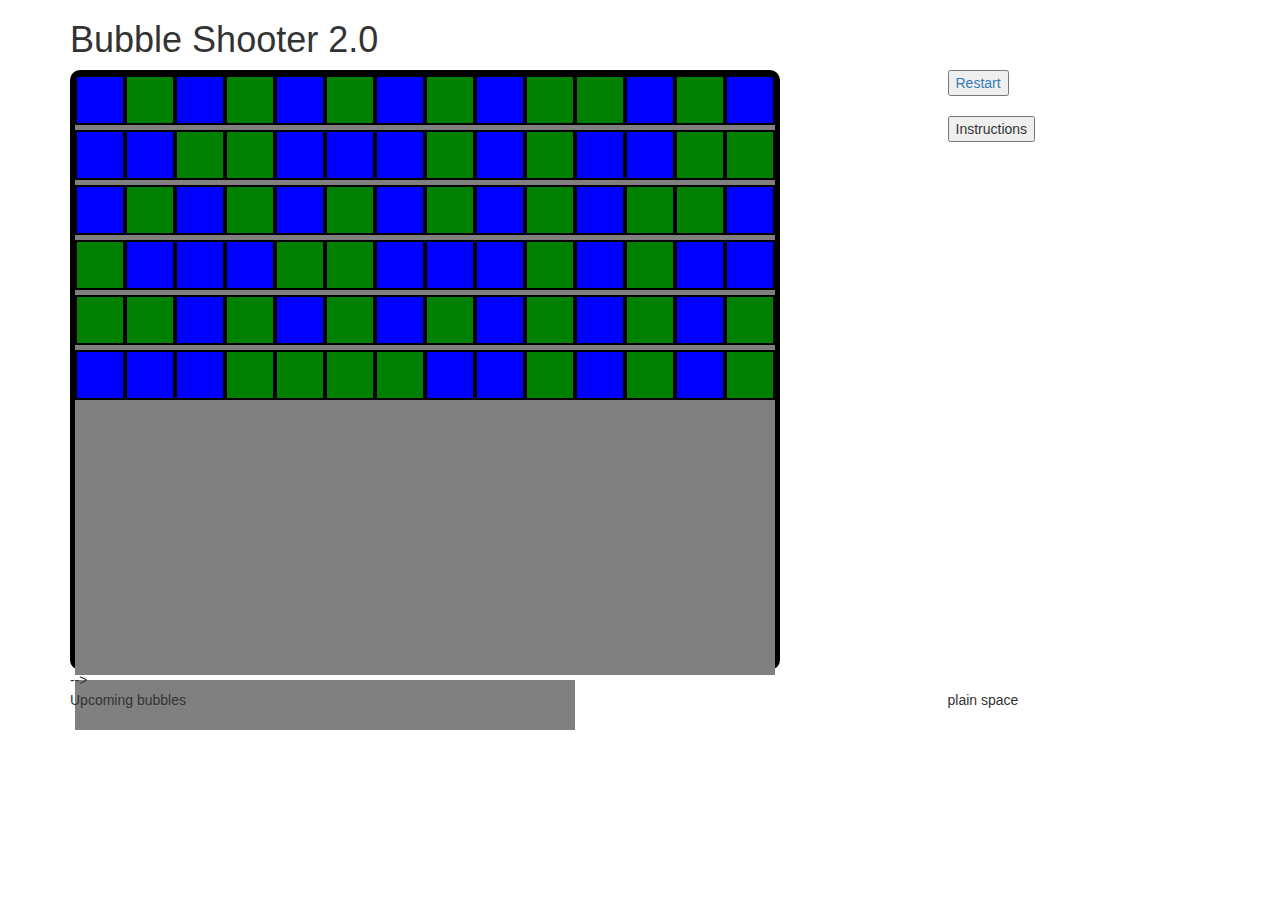
==== index.html @ c1214efe "I made the clear grey tiles on the remaining of the board" ====
<!DOCTYPE html>
<html lang="en" dir="ltr">
<head>
  <meta charset="utf-8">
  <title>Bubble Shooter 2.0</title>
  <script type="text/boostrap" src="https://maxcdn.bootstrapcdn.com/bootstrap/3.3.7/js/bootstrap.min.js"></script>
  <link rel="stylesheet" type="text/css" href="https://maxcdn.bootstrapcdn.com/bootstrap/3.3.7/css/bootstrap.min.css">
  <link href="https://fonts.googleapis.com/css?family=Raleway" rel="stylesheet">
  <link rel="stylesheet" href="css/index.css">
</head>
<body>
  <div class="container">
    <h1>Bubble Shooter 2.0</h1>
    <div class="row">
      <div class="col-md-9">
        <div id="board">

        </div> -->

      </div>

      <div class="col-md-3">
        <div>
          <button onclick=><a href="file:///C:/Users/tech-w86.LAPTOP-3ALVMOF3/Documents/Engineering26/Week4/Project%201/Sparta-Global-BubbleShooter2.0/index.html">Restart</a></button>
          <br></br>
          <div class="Instructions"></button>
            <button onclick="myFunction()">Instructions</button>
            <script>
            function myFunction() {
              document.getElementById("demo").innerHTML = alert("How to Play? When three or more bubbles of the same colour connect. The bubbles will pop. Use your mouse to connect bubbles of the same colour. Good Luck");
            }
          </script>

        </div>

      </div>
    </div>
  </div>
  <div class="row">
    <div class="col-md-9">
      <div class="arrow">
        <p>Upcoming bubbles</p>
        
      </div>
    </div>
    <div class="col-md-3">
      <p>plain space</p>
    </div>







  </div>
</div>
<script src="js/jquery-3.3.1.js" type="text/javascript "charset="utf-8"></script>
<script src="js/index.js" type="text/javascript" charset="utf-8"></script>
</body>


</html>
---- css/index.css ----
#board{
	width: 710px;
	height: 600px;
	margin: 0px;
	background-color: grey;
	border-radius: 10px;
	border: 5px solid black;
}
img{
  width: 50px;
  height: 50px;
}
.blue{
  display: inline-block;
  background-color: blue;
  border:2px solid black;
  width: 50px;
  height: 50px;
}
.green{
  display: inline-block;
  border:2px solid black;
  background-color: green;
  width: 50px;
  height: 50px;
}
.clear{
  display: inline-block;
  background-color: grey;
  width: 50px;
  height: 50px;
}
.arrow{
  align-self: center;
  images: ../images/arrow-image.png
}
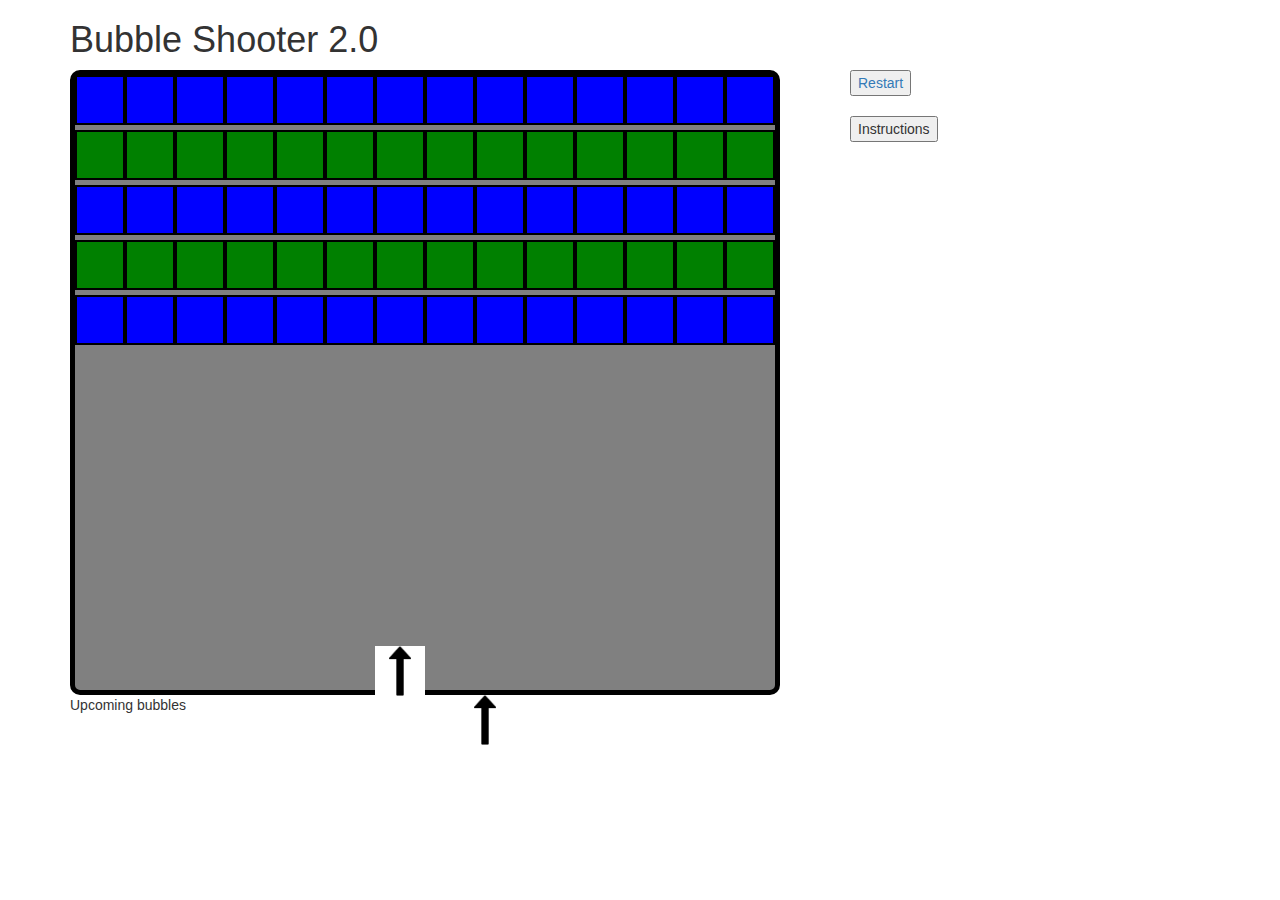
==== commit 405cbae1: "I got the arrow to get on the game board" ====
--- a/index.html
+++ b/index.html
@@ -12,14 +12,13 @@
   <div class="container">
     <h1>Bubble Shooter 2.0</h1>
     <div class="row">
-      <div class="col-md-9">
+      <div class="col-md-8">
         <div id="board">
 
-        </div> -->
+        </div>
+        </div>
 
-      </div>
-
-      <div class="col-md-3">
+      <div class="col-md-4">
         <div>
           <button onclick=><a href="file:///C:/Users/tech-w86.LAPTOP-3ALVMOF3/Documents/Engineering26/Week4/Project%201/Sparta-Global-BubbleShooter2.0/index.html">Restart</a></button>
           <br></br>
@@ -27,8 +26,7 @@
             <button onclick="myFunction()">Instructions</button>
             <script>
             function myFunction() {
-              document.getElementById("demo").innerHTML = alert("How to Play? When three or more bubbles of the same colour connect. The bubbles will pop. Use your mouse to connect bubbles of the same colour. Good Luck");
-            }
+              document.getElementById("demo").innerHTML = alert("How to Play? When three or more bubbles of the same colour connect. The bubbles will pop. Use your mouse to connect bubbles of the same colour. Good Luck");}
           </script>
 
         </div>
@@ -37,14 +35,18 @@
     </div>
   </div>
   <div class="row">
-    <div class="col-md-9">
-      <div class="arrow">
-        <p>Upcoming bubbles</p>
-        
+    <div class="col-md-4">
+      <p>Upcoming bubbles</p>
       </div>
-    </div>
-    <div class="col-md-3">
-      <p>plain space</p>
+      <div class="col-md-3">
+        <div class="arrow">
+          <img src="images/arrow-image.png" alt="arrow">
+
+        </div>
+      </div>
+
+
+    <div class="col-md-5">
     </div>
 
 
--- a/css/index.css
+++ b/css/index.css
@@ -1,6 +1,6 @@
 #board{
 	width: 710px;
-	height: 600px;
+	height: 625px;
 	margin: 0px;
 	background-color: grey;
 	border-radius: 10px;
@@ -31,6 +31,7 @@
   height: 50px;
 }
 .arrow{
-  align-self: center;
+  align: center;
+  display: block;
   images: ../images/arrow-image.png
 }
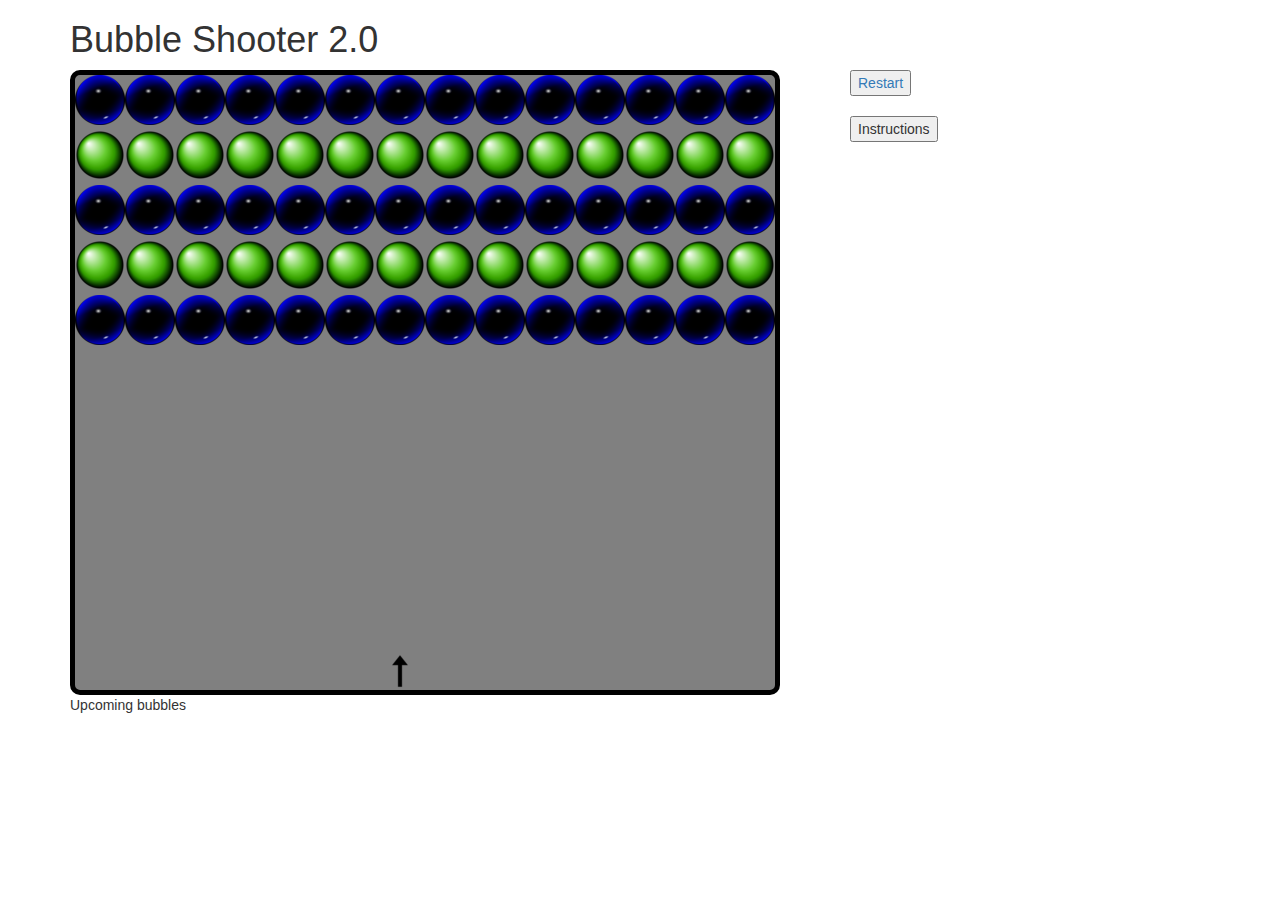
==== commit bbb924a3: "I have altered the pics to fit the size for the board" ====
--- a/index.html
+++ b/index.html
@@ -14,9 +14,12 @@
     <div class="row">
       <div class="col-md-8">
         <div id="board">
+          <div class="arrow">
 
+
+          </div>
         </div>
-        </div>
+      </div>
 
       <div class="col-md-4">
         <div>
@@ -27,27 +30,24 @@
             <script>
             function myFunction() {
               document.getElementById("demo").innerHTML = alert("How to Play? When three or more bubbles of the same colour connect. The bubbles will pop. Use your mouse to connect bubbles of the same colour. Good Luck");}
-          </script>
+              </script>
+
+            </div>
+
+          </div>
+        </div>
+      </div>
+      <div class="row">
+        <div class="col-md-4">
+          <p>Upcoming bubbles</p>
+        </div>
+        <div class="col-md-3">
 
         </div>
 
-      </div>
-    </div>
-  </div>
-  <div class="row">
-    <div class="col-md-4">
-      <p>Upcoming bubbles</p>
-      </div>
-      <div class="col-md-3">
-        <div class="arrow">
-          <img src="images/arrow-image.png" alt="arrow">
 
+        <div class="col-md-5">
         </div>
-      </div>
-
-
-    <div class="col-md-5">
-    </div>
 
 
 
@@ -55,11 +55,11 @@
 
 
 
-  </div>
-</div>
-<script src="js/jquery-3.3.1.js" type="text/javascript "charset="utf-8"></script>
-<script src="js/index.js" type="text/javascript" charset="utf-8"></script>
-</body>
+      </div>
+    </div>
+    <script src="js/jquery-3.3.1.js" type="text/javascript "charset="utf-8"></script>
+    <script src="js/index.js" type="text/javascript" charset="utf-8"></script>
+  </body>
 
 
-</html>
+  </html>
--- a/css/index.css
+++ b/css/index.css
@@ -12,15 +12,16 @@
 }
 .blue{
   display: inline-block;
-  background-color: blue;
-  border:2px solid black;
+  background-image: url(../images/Blue-Ball.png);
+  /* background-color: blue;
+  border:2px solid black; */
   width: 50px;
   height: 50px;
 }
 .green{
   display: inline-block;
-  border:2px solid black;
-  background-color: green;
+  /* border:2px solid black; */
+  background-image: url(../images/green-ball.png);
   width: 50px;
   height: 50px;
 }
@@ -33,5 +34,7 @@
 .arrow{
   align: center;
   display: block;
-  images: ../images/arrow-image.png
-}
+  background-image: url(Sparta-Global-BubbleShooter2.0/images/arrow-image.png);
+  /* background-color: grey; */
+  width: 0px;
+  height: 0px;
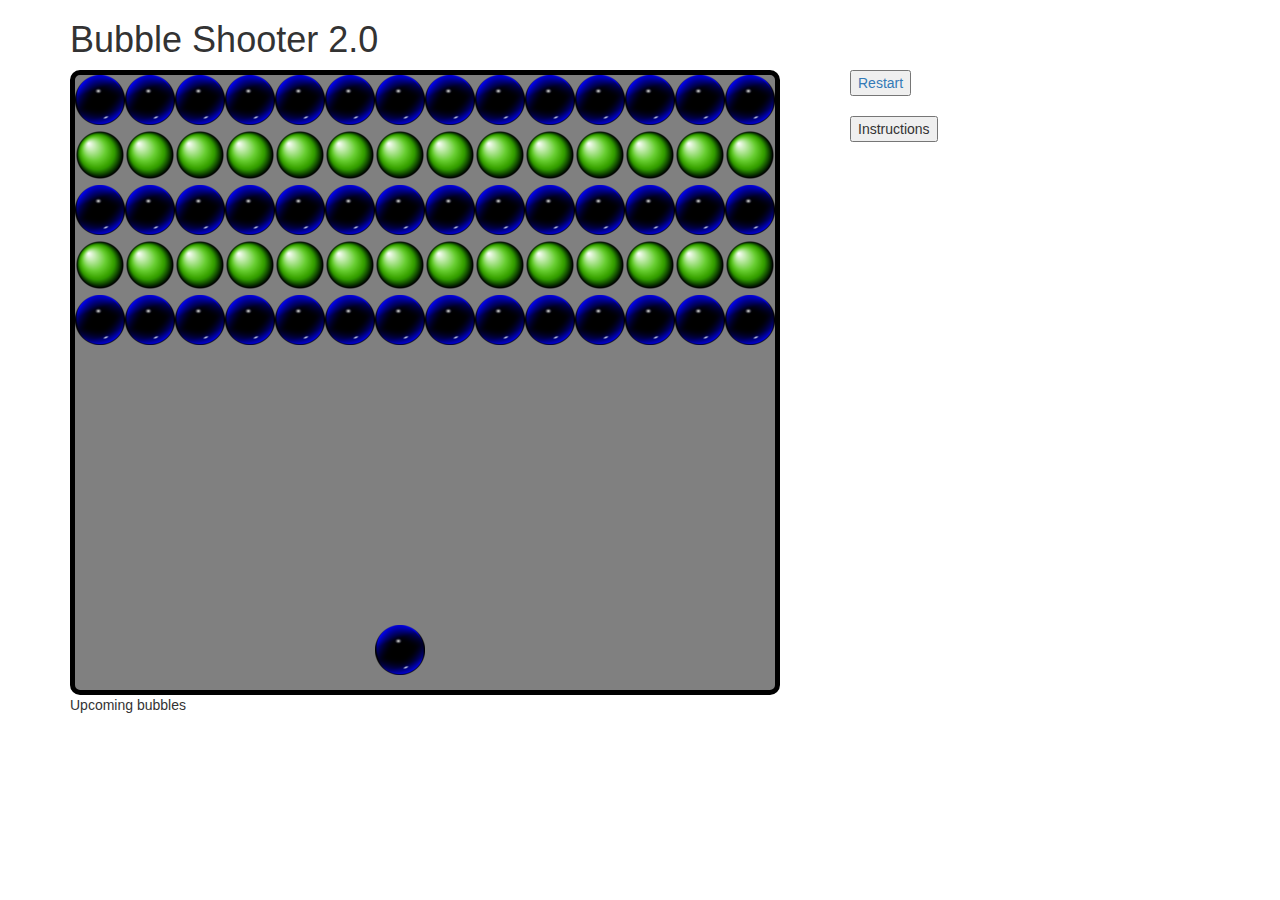
==== commit 30525711: "Was able to randomise the bottom ball" ====
--- a/index.html
+++ b/index.html
@@ -14,6 +14,12 @@
     <div class="row">
       <div class="col-md-8">
         <div id="board">
+<script>
+  function myFunction(){
+    var x = Math.floor((Math.random()*2) + 1);
+    document.getElementsByClassName(blue || green) = x;
+  }
+</script>
           <div class="arrow">
 
 
@@ -57,8 +63,9 @@
 
       </div>
     </div>
-    <script src="js/jquery-3.3.1.js" type="text/javascript "charset="utf-8"></script>
+    <script src="js/jquery-3.3.1.js" type="text/javascript" charset="utf-8"></script>
     <script src="js/index.js" type="text/javascript" charset="utf-8"></script>
+
   </body>
 
 
--- a/css/index.css
+++ b/css/index.css
@@ -13,17 +13,16 @@
 .blue{
   display: inline-block;
   background-image: url(../images/Blue-Ball.png);
-  /* background-color: blue;
-  border:2px solid black; */
   width: 50px;
   height: 50px;
+
 }
 .green{
   display: inline-block;
-  /* border:2px solid black; */
   background-image: url(../images/green-ball.png);
   width: 50px;
   height: 50px;
+
 }
 .clear{
   display: inline-block;
@@ -32,9 +31,10 @@
   height: 50px;
 }
 .arrow{
-  align: center;
+  align-items: center;
   display: block;
-  background-image: url(Sparta-Global-BubbleShooter2.0/images/arrow-image.png);
+  position: relative;
+  background-image: url(../images/arrow-image.png);
   /* background-color: grey; */
   width: 0px;
   height: 0px;
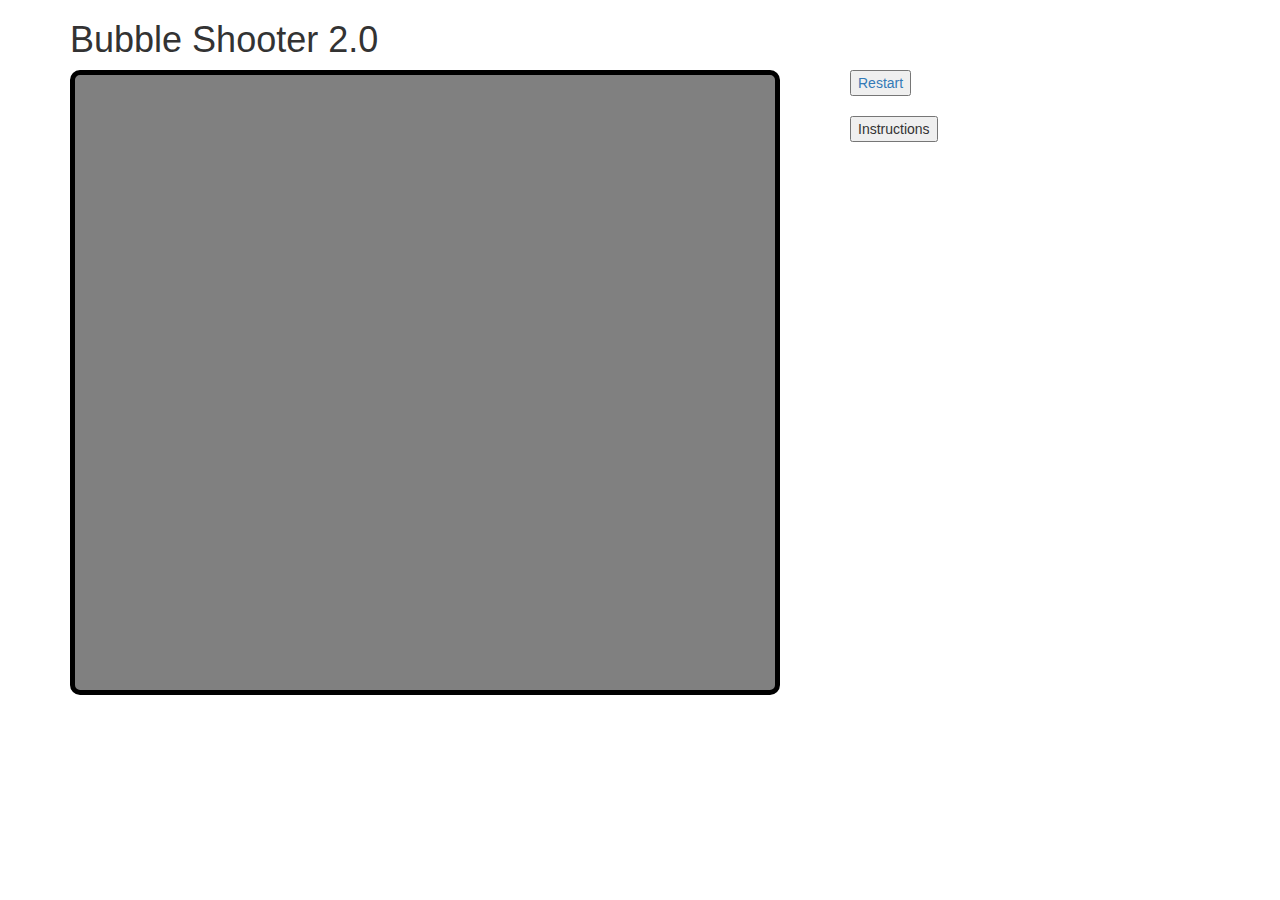
==== commit 09c03e12: "I have now added a click function" ====
--- a/index.html
+++ b/index.html
@@ -3,6 +3,8 @@
 <head>
   <meta charset="utf-8">
   <title>Bubble Shooter 2.0</title>
+  <script src="https://code.jquery.com/jquery-3.1.0.min.js" integrity="sha256-cCueBR6CsyA4/9szpPfrX3s49M9vUU5BgtiJj06wt/s=" crossorigin="anonymous"></script>
+  <!-- <script src="js/jquery-3.3.1.js" type="text/javascript" charset="utf-8"></script> -->
   <script type="text/boostrap" src="https://maxcdn.bootstrapcdn.com/bootstrap/3.3.7/js/bootstrap.min.js"></script>
   <link rel="stylesheet" type="text/css" href="https://maxcdn.bootstrapcdn.com/bootstrap/3.3.7/css/bootstrap.min.css">
   <link href="https://fonts.googleapis.com/css?family=Raleway" rel="stylesheet">
@@ -14,16 +16,8 @@
     <div class="row">
       <div class="col-md-8">
         <div id="board">
-<script>
-  function myFunction(){
-    var x = Math.floor((Math.random()*2) + 1);
-    document.getElementsByClassName(blue || green) = x;
-  }
-</script>
-          <div class="arrow">
 
 
-          </div>
         </div>
       </div>
 
@@ -43,17 +37,17 @@
           </div>
         </div>
       </div>
-      <div class="row">
+      <!-- <div class="row">
         <div class="col-md-4">
           <p>Upcoming bubbles</p>
-        </div>
-        <div class="col-md-3">
+        </div> -->
+        <!-- <div class="col-md-3">
 
-        </div>
+        </div> -->
 
 
-        <div class="col-md-5">
-        </div>
+        <!-- <div class="col-md-5">
+        </div> -->
 
 
 
@@ -61,9 +55,8 @@
 
 
 
-      </div>
+      <!-- </div> -->
     </div>
-    <script src="js/jquery-3.3.1.js" type="text/javascript" charset="utf-8"></script>
     <script src="js/index.js" type="text/javascript" charset="utf-8"></script>
 
   </body>
--- a/css/index.css
+++ b/css/index.css
@@ -12,29 +12,29 @@
 }
 .blue{
   display: inline-block;
+  /* background-color: blue; */
   background-image: url(../images/Blue-Ball.png);
   width: 50px;
   height: 50px;
+}
 
-}
+.empty{
+  background-image: rgba(0, 0, 0, 0);
+} 
+
 .green{
   display: inline-block;
   background-image: url(../images/green-ball.png);
   width: 50px;
   height: 50px;
+}
 
-}
 .clear{
   display: inline-block;
   background-color: grey;
   width: 50px;
   height: 50px;
 }
-.arrow{
-  align-items: center;
-  display: block;
-  position: relative;
-  background-image: url(../images/arrow-image.png);
-  /* background-color: grey; */
-  width: 0px;
-  height: 0px;
+.instructions{
+
+}
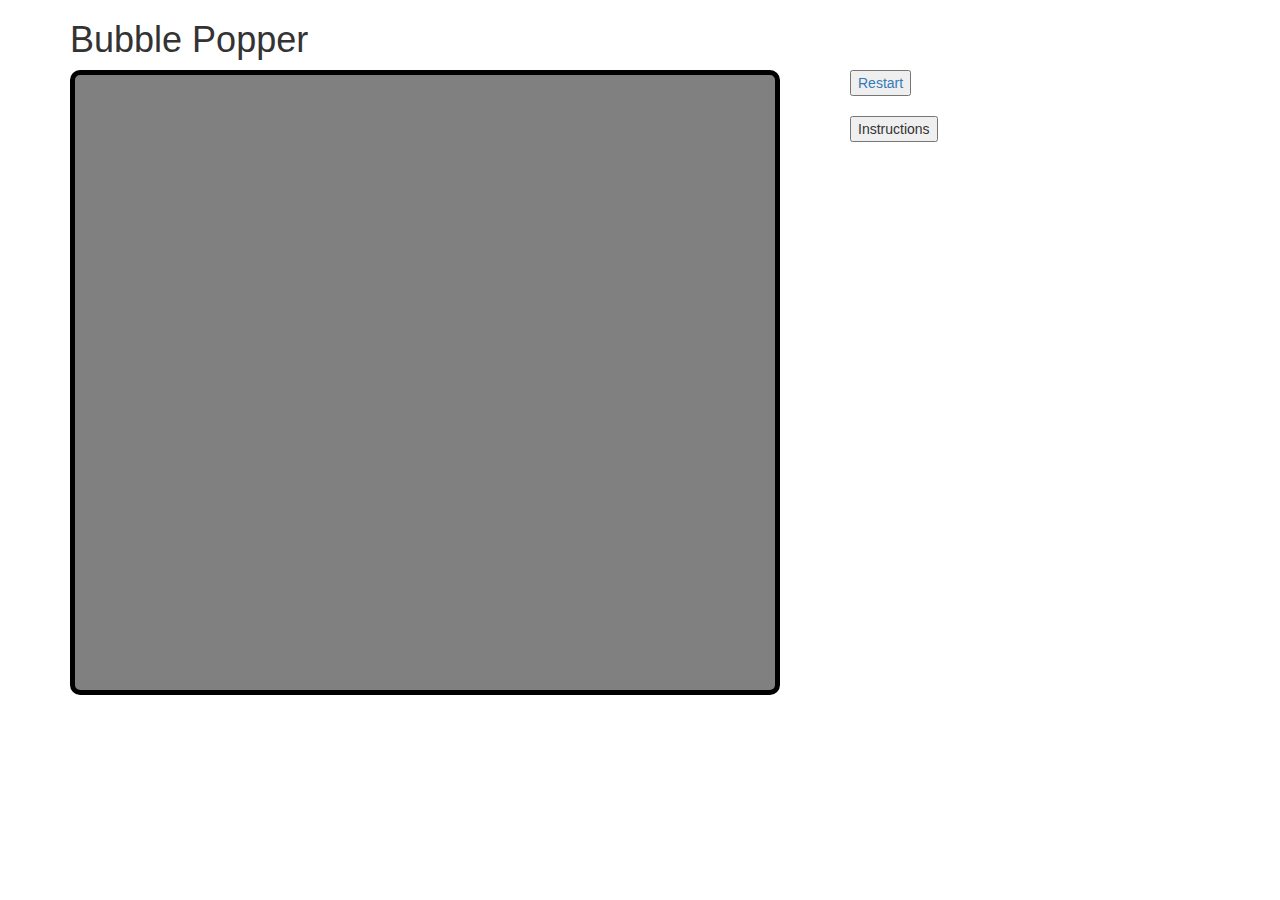
==== commit c5f52725: "I have made my button work from my js" ====
--- a/index.html
+++ b/index.html
@@ -2,7 +2,7 @@
 <html lang="en" dir="ltr">
 <head>
   <meta charset="utf-8">
-  <title>Bubble Shooter 2.0</title>
+  <title>Bubble Popper</title>
   <script src="https://code.jquery.com/jquery-3.1.0.min.js" integrity="sha256-cCueBR6CsyA4/9szpPfrX3s49M9vUU5BgtiJj06wt/s=" crossorigin="anonymous"></script>
   <!-- <script src="js/jquery-3.3.1.js" type="text/javascript" charset="utf-8"></script> -->
   <script type="text/boostrap" src="https://maxcdn.bootstrapcdn.com/bootstrap/3.3.7/js/bootstrap.min.js"></script>
@@ -12,7 +12,7 @@
 </head>
 <body>
   <div class="container">
-    <h1>Bubble Shooter 2.0</h1>
+    <h1>Bubble Popper </h1>
     <div class="row">
       <div class="col-md-8">
         <div id="board">
@@ -25,38 +25,25 @@
         <div>
           <button onclick=><a href="file:///C:/Users/tech-w86.LAPTOP-3ALVMOF3/Documents/Engineering26/Week4/Project%201/Sparta-Global-BubbleShooter2.0/index.html">Restart</a></button>
           <br></br>
-          <div class="Instructions"></button>
-            <button onclick="myFunction()">Instructions</button>
-            <script>
-            function myFunction() {
-              document.getElementById("demo").innerHTML = alert("How to Play? When three or more bubbles of the same colour connect. The bubbles will pop. Use your mouse to connect bubbles of the same colour. Good Luck");}
-              </script>
+          <div class="Instructions">
+            <button id="demo">Instructions</button>
+
+
+
+            <div class="scoreboard">
+
+            </div>
+            <div class="timer">
+
+            </div>
+
+
 
             </div>
 
           </div>
         </div>
       </div>
-      <!-- <div class="row">
-        <div class="col-md-4">
-          <p>Upcoming bubbles</p>
-        </div> -->
-        <!-- <div class="col-md-3">
-
-        </div> -->
-
-
-        <!-- <div class="col-md-5">
-        </div> -->
-
-
-
-
-
-
-
-      <!-- </div> -->
-    </div>
     <script src="js/index.js" type="text/javascript" charset="utf-8"></script>
 
   </body>
--- a/css/index.css
+++ b/css/index.css
@@ -12,15 +12,16 @@
 }
 .blue{
   display: inline-block;
-  /* background-color: blue; */
   background-image: url(../images/Blue-Ball.png);
   width: 50px;
   height: 50px;
 }
-
-.empty{
-  background-image: rgba(0, 0, 0, 0);
-} 
+.beach{
+  display: inline-block;
+  background-image: url(../images/beach-ball.png);
+  width: 50px;
+  height: 50px;
+}
 
 .green{
   display: inline-block;
@@ -35,6 +36,9 @@
   width: 50px;
   height: 50px;
 }
-.instructions{
-
+.Bomb{
+  display: inline-block;
+  background-image: url(../images/Bomb.gif);
+  width: 50px;
+  height: 50px;
 }
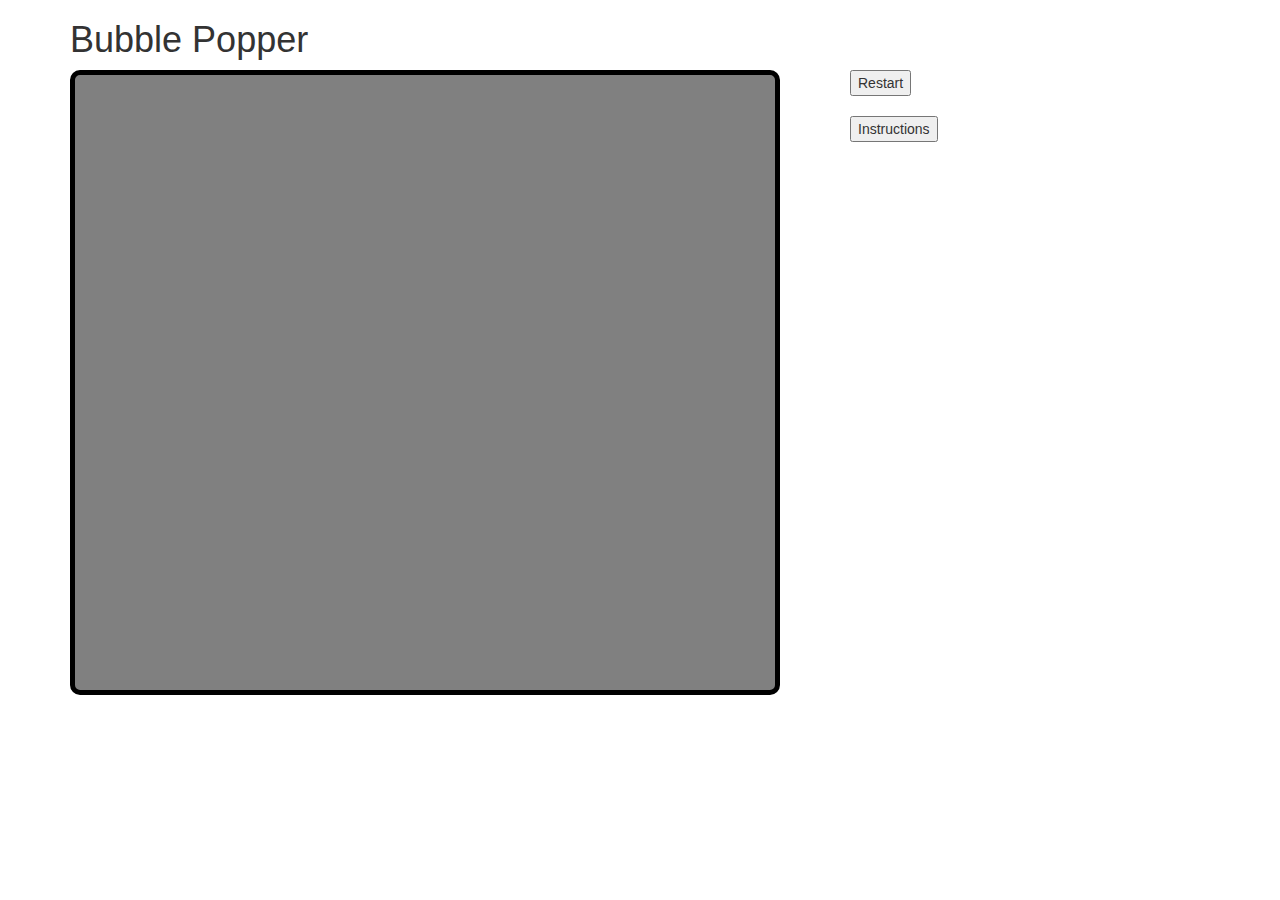
==== commit 8ab9b69d: "I have made the restart button clickable from the javascript page" ====
--- a/index.html
+++ b/index.html
@@ -23,7 +23,7 @@
 
       <div class="col-md-4">
         <div>
-          <button onclick=><a href="file:///C:/Users/tech-w86.LAPTOP-3ALVMOF3/Documents/Engineering26/Week4/Project%201/Sparta-Global-BubbleShooter2.0/index.html">Restart</a></button>
+          <button id = "restart">Restart</button>
           <br></br>
           <div class="Instructions">
             <button id="demo">Instructions</button>
